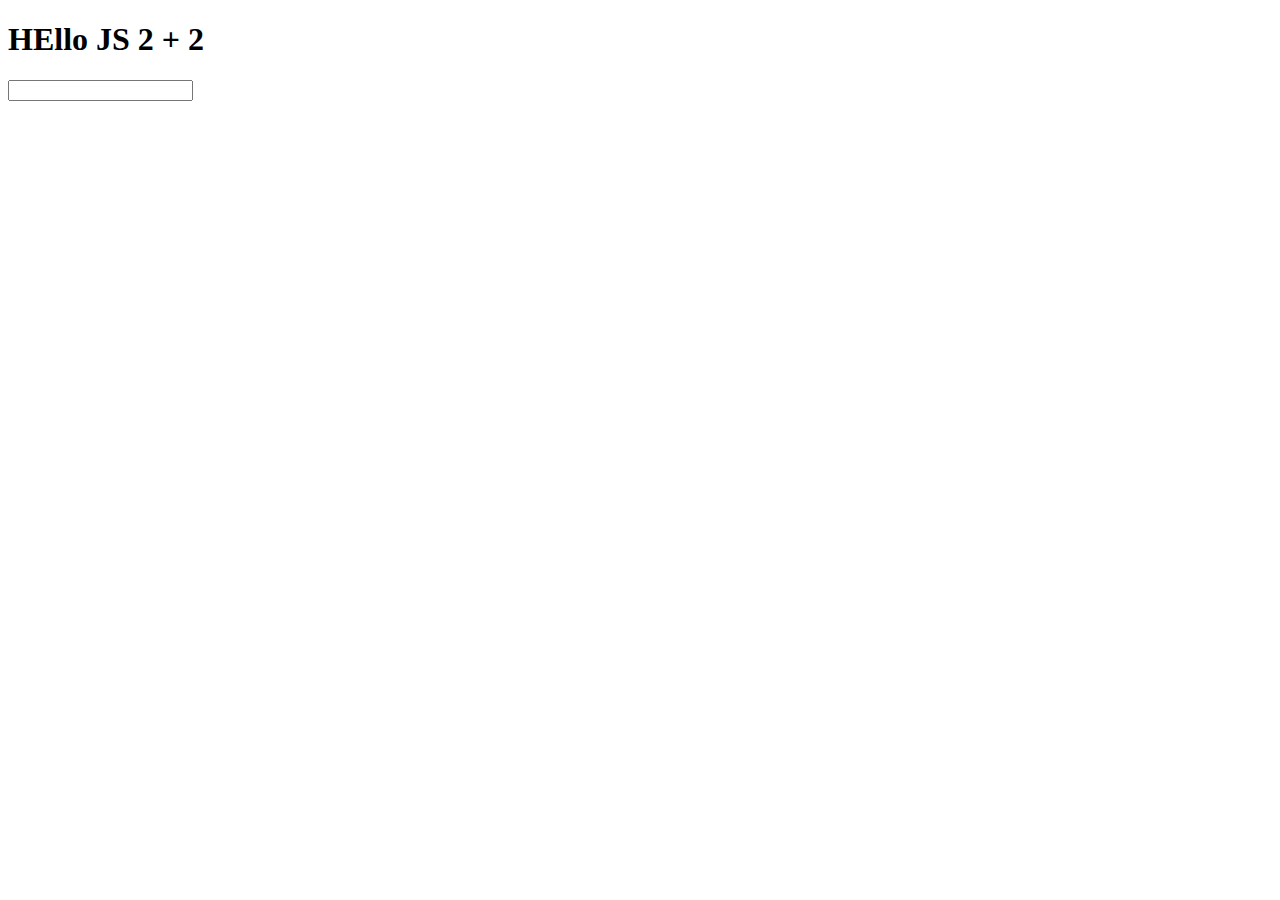
==== js/index.html @ f6841bc8 "4 cu yukleme command ile" ====
<!DOCTYPE html>
<html lang="en">

<head>
    <meta charset="UTF-8">
    <meta http-equiv="X-UA-Compatible" content="IE=edge">
    <meta name="viewport" content="width=device-width, initial-scale=1.0">
    <title>Lesson 13 | JS</title>

</head>

<body>
    <h1 class="text" id="misal">HEllo JS 2 + 2</h1>

    <input type="" required>

    <div id="root"></div>

    <!-- <script src="lesson13.js"></script> -->
    <!-- <script src="lesson14.js"></script> -->
    <!-- <script src="lesson15.js"></script> -->
    <!-- <script src="lesson16.js"></script> -->
    <!-- <script src="lesson17.js"></script> -->
    <script src="lesson18.js"></script>
</body>

</html>
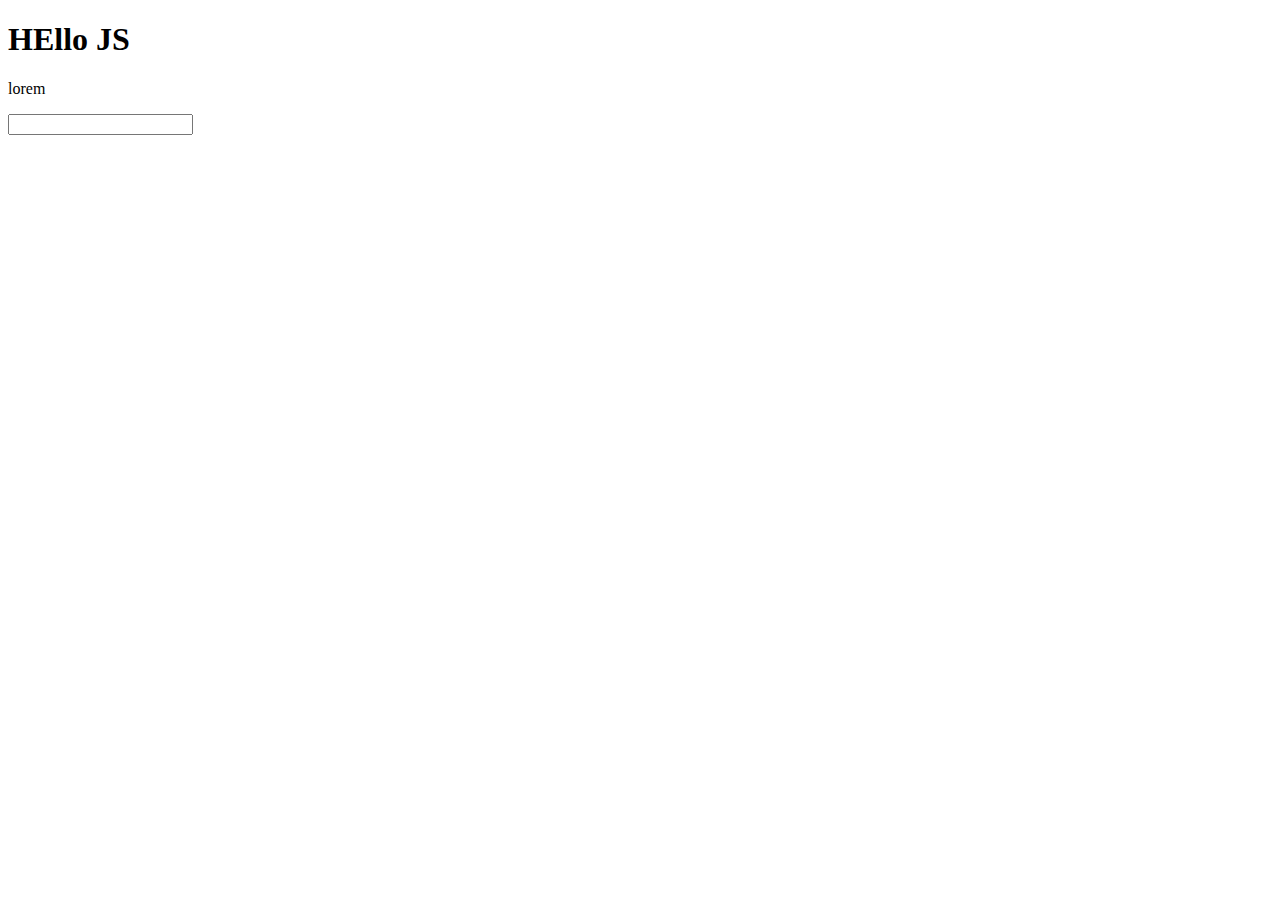
==== commit 911b02af: "Elsen ile update edirik" ====
--- a/js/index.html
+++ b/js/index.html
@@ -10,7 +10,9 @@
 </head>
 
 <body>
-    <h1 class="text" id="misal">HEllo JS 2 + 2</h1>
+    <h1 class="text" id="misal">HEllo JS</h1>
+
+    <p>lorem</p>
 
     <input type="" required>
 
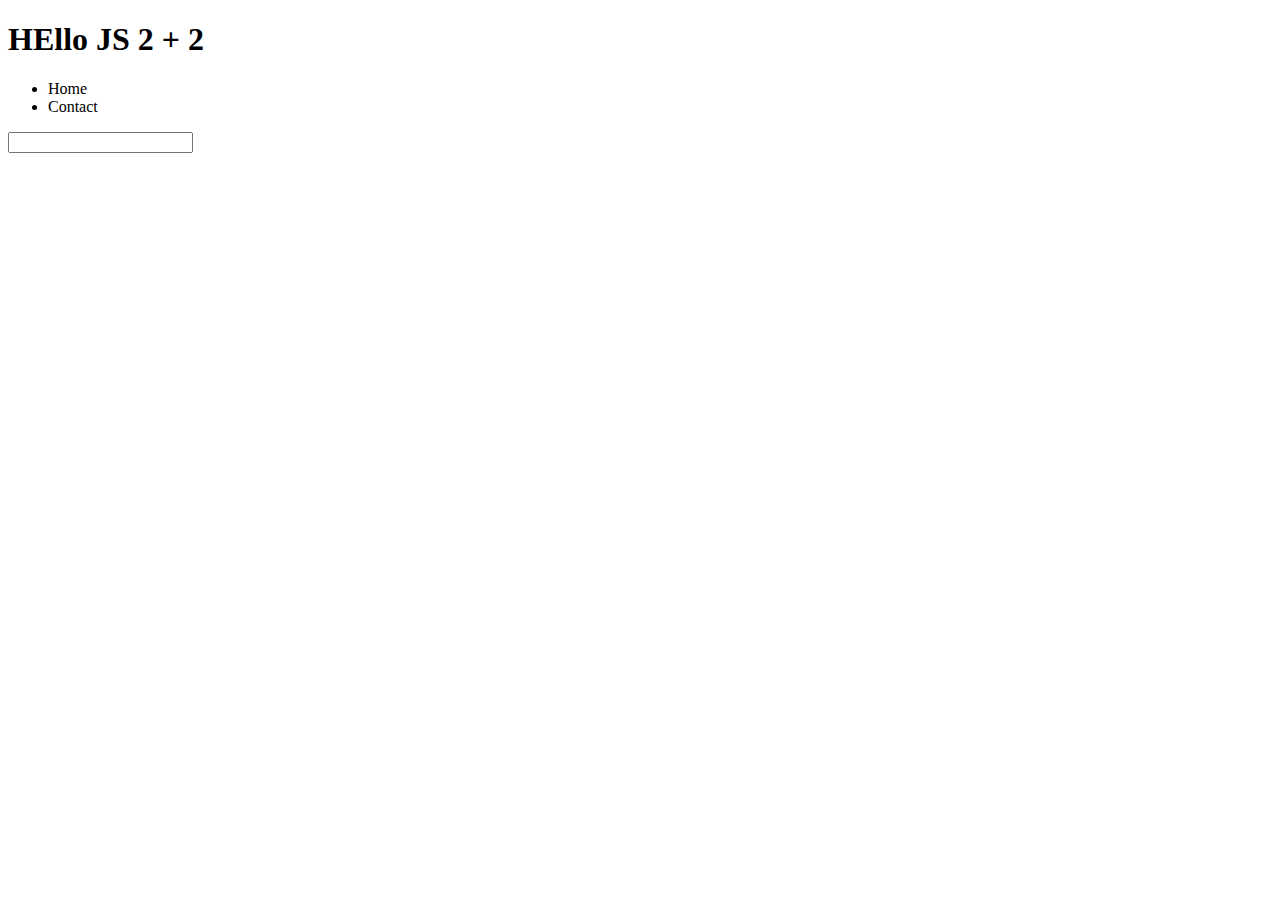
==== commit 687c4e38: "Header tamamlandi" ====
--- a/js/index.html
+++ b/js/index.html
@@ -10,9 +10,16 @@
 </head>
 
 <body>
-    <h1 class="text" id="misal">HEllo JS</h1>
+    <h1 class="text" id="misal">HEllo JS 2 + 2</h1>
 
-    <p>lorem</p>
+    <header>
+        <nav>
+            <ul>
+                <li>Home</li>
+                <li>Contact</li>
+            </ul>
+        </nav>
+    </header>
 
     <input type="" required>
 
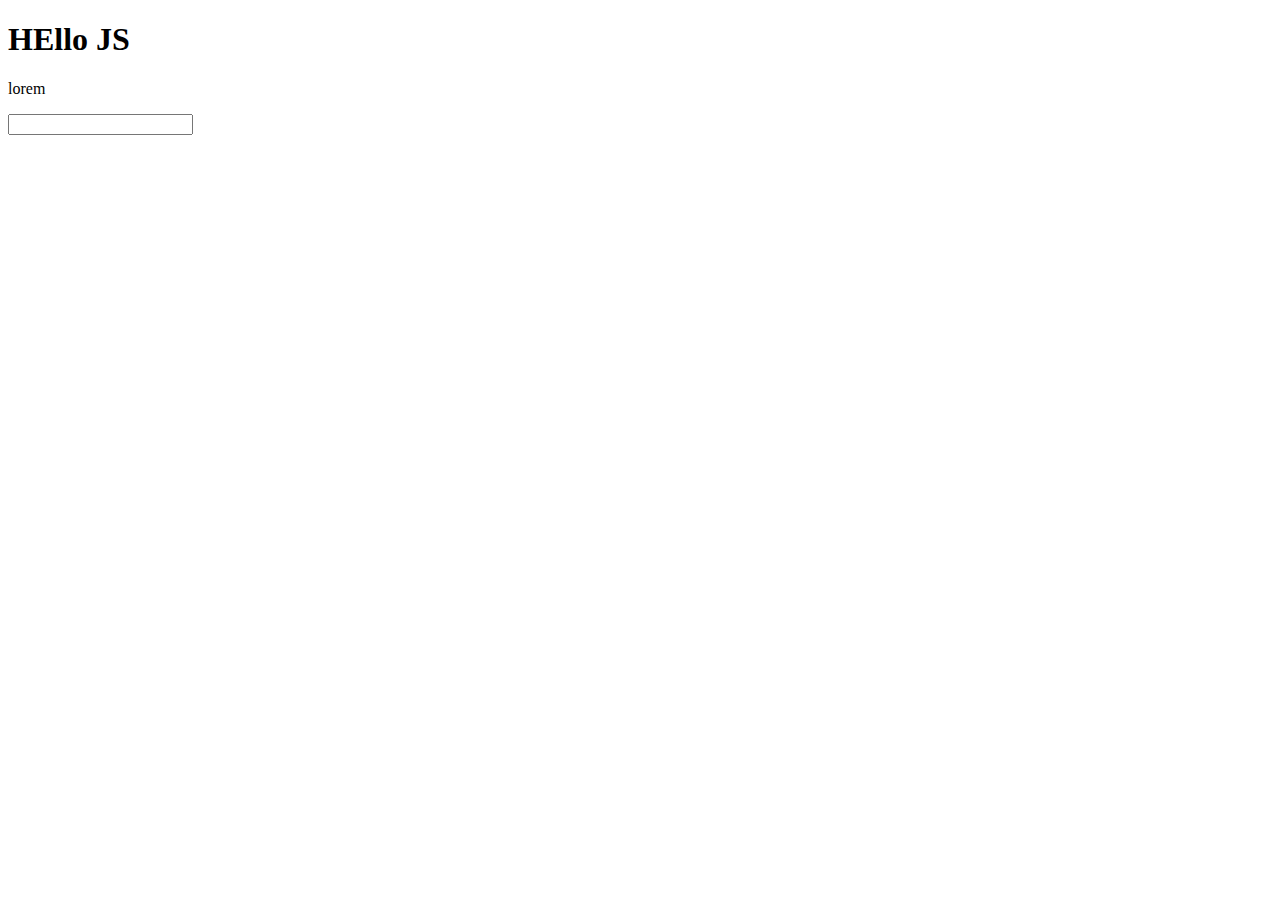
==== commit a408425e: "Merge pull request #1 from Hlife97/Elsen" ====
--- a/js/index.html
+++ b/js/index.html
@@ -10,16 +10,9 @@
 </head>
 
 <body>
-    <h1 class="text" id="misal">HEllo JS 2 + 2</h1>
+    <h1 class="text" id="misal">HEllo JS</h1>
 
-    <header>
-        <nav>
-            <ul>
-                <li>Home</li>
-                <li>Contact</li>
-            </ul>
-        </nav>
-    </header>
+    <p>lorem</p>
 
     <input type="" required>
 
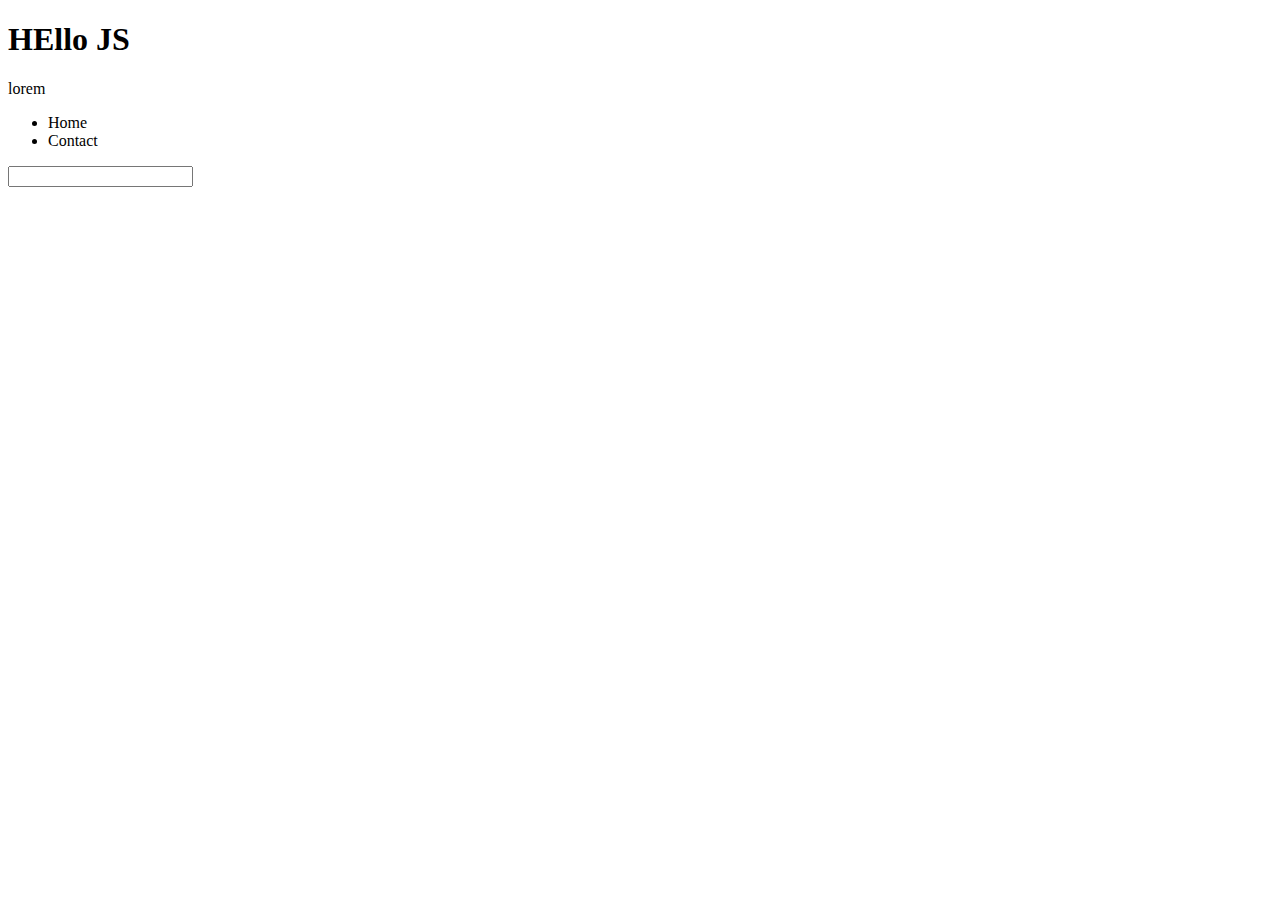
==== commit e81e0644: "Merge pull request #2 from Hlife97/Rauf" ====
--- a/js/index.html
+++ b/js/index.html
@@ -14,6 +14,15 @@
 
     <p>lorem</p>
 
+    <header>
+        <nav>
+            <ul>
+                <li>Home</li>
+                <li>Contact</li>
+            </ul>
+        </nav>
+    </header>
+
     <input type="" required>
 
     <div id="root"></div>
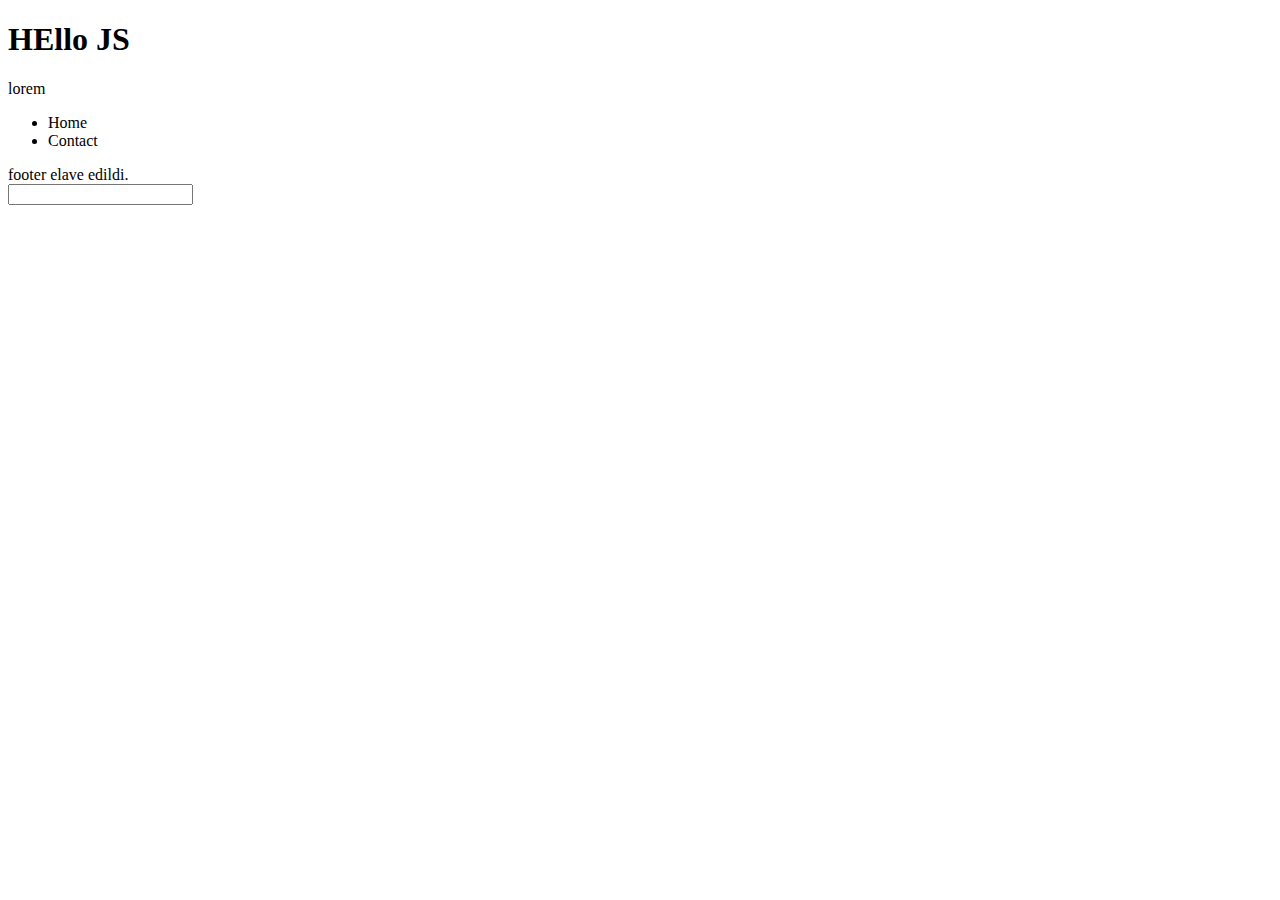
==== commit b82688c1: "footer elave edildi" ====
--- a/js/index.html
+++ b/js/index.html
@@ -23,6 +23,10 @@
         </nav>
     </header>
 
+    <footer>
+        footer elave edildi.
+    </footer>
+
     <input type="" required>
 
     <div id="root"></div>
